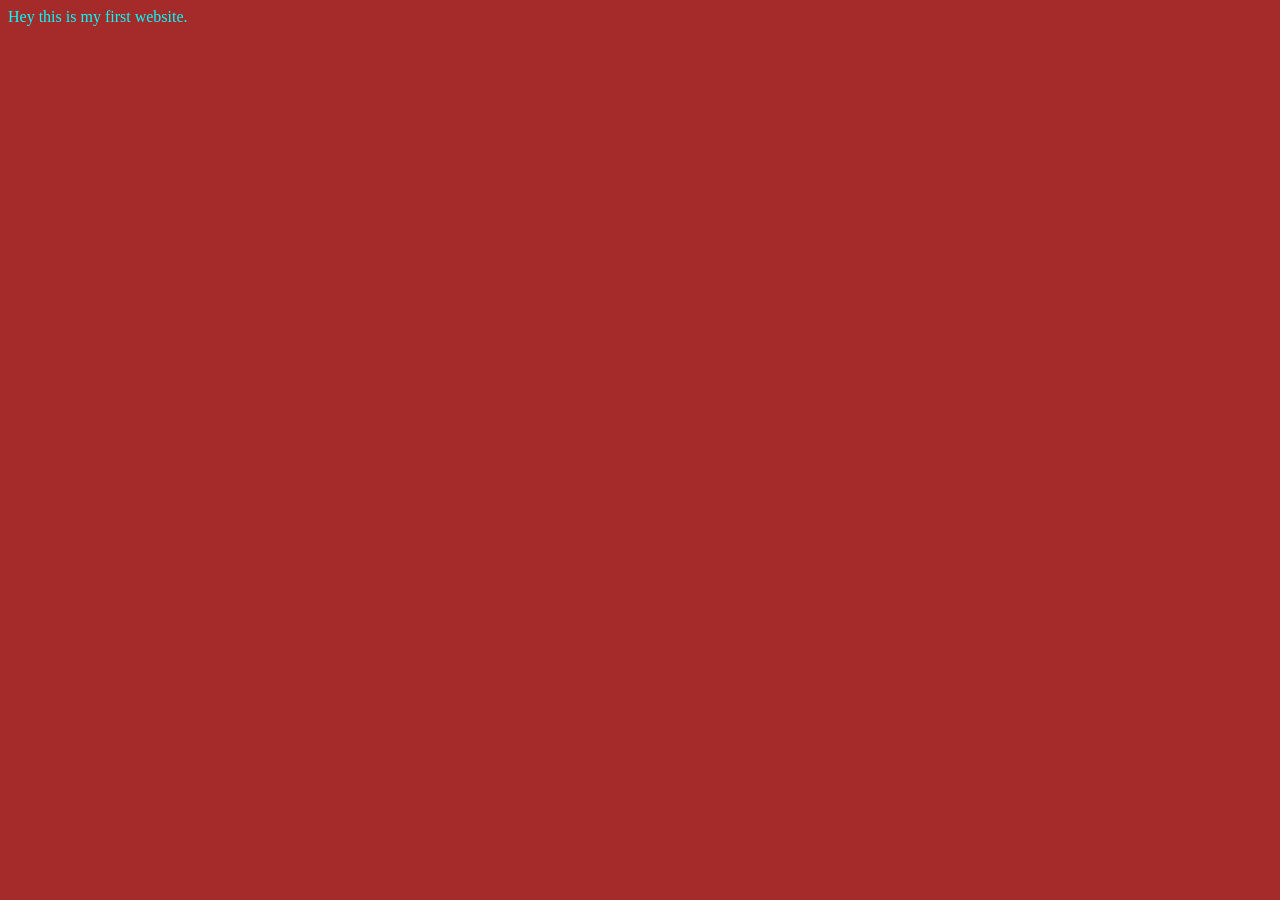
==== INTRO/index.html @ 4aeab688 "Starting of an Era" ====
<!DOCTYPE html>
<html lang="en">
<head>
    <meta charset="UTF-8">
    <meta name="viewport" content="width=device-width, initial-scale=1.0">

    <title>Prince Bhai ki first Websites</title>
    <!-- We link style.css for designing and colour in websites  -->
    <link rel="stylesheet" href="style.css">
    
</head>
<body>
    Hey this is my first website.
    <!-- Now we link script.js java script file 
    To give brain to website -->
    <script src="script.js"></script>
</body>
</html>
---- INTRO/style.css ----
body {
    background-color: brown;
    color:aqua
}
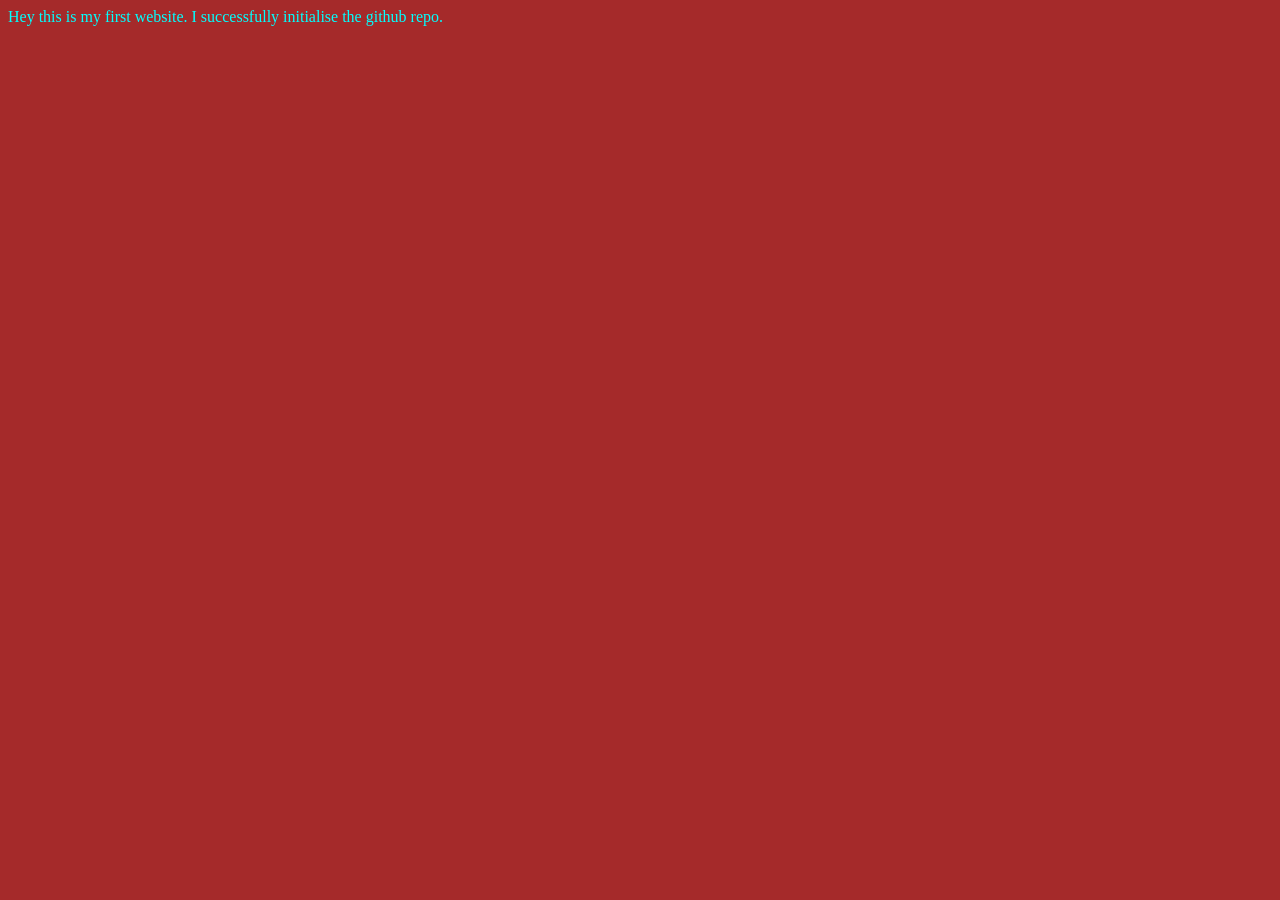
==== commit 57bac8fb: "comment information" ====
--- a/INTRO/index.html
+++ b/INTRO/index.html
@@ -11,8 +11,10 @@
 </head>
 <body>
     Hey this is my first website.
+    I successfully initialise the github repo. 
     <!-- Now we link script.js java script file 
     To give brain to website -->
-    <script src="script.js"></script>
+    <script src="script.js"></script> 
+    <!-- using script tab for using java script file  -->
 </body>
 </html>
